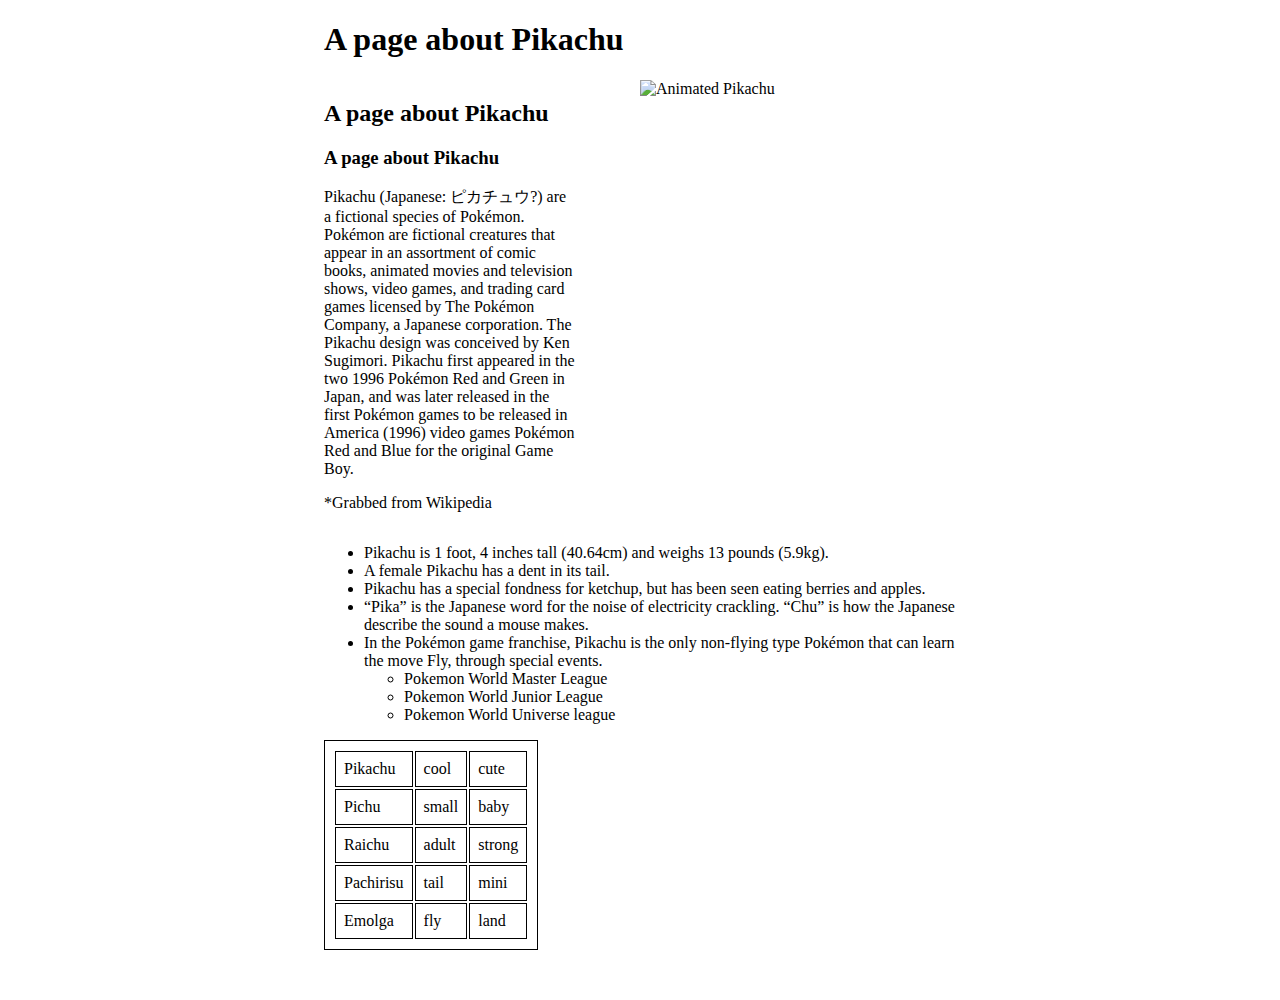
==== index.html @ e5e57ce3 "Update index.html" ====
<!doctype html>
<html class="no-js" lang="">
    <head>
        <meta charset="utf-8">
        <meta http-equiv="X-UA-Compatible" content="IE=edge,chrome=1">
        <title>Pikachu Example</title>
        <meta name="description" content="">
        <meta name="viewport" content="width=device-width, initial-scale=1">

        <link rel="stylesheet" href="/css/normalize.min.css">
        <link rel="stylesheet" href="/css/main.css">

        <script src="js/vendor/modernizr-2.8.3.min.js"></script>
        <style>
            .container {
                    width: 50%;
                    margin: 0 auto;
            }
            
            .left {
                float: left;
                width: 40%;
            }
            .right{
                float: left;
                width: 40%;
                margin-left: 10%;
            }
            table, tr, th, td {
            border: 1px solid black;
            padding: 8px;
        }
        table {
            margin-bottom: 50px;
        }
        </style>
    </head>
    <body>
            <div class="container">
        <h1>A page about Pikachu</h1>
        <div class="left">
        <h2>A page about Pikachu</h2>
        <h3>A page about Pikachu</h3>
            
        <p>Pikachu (Japanese: ピカチュウ?) are a fictional species of Pokémon. Pokémon are fictional creatures that appear in an assortment of comic books, animated movies and television shows, video games, and trading card games licensed by The Pokémon Company, a Japanese corporation. The Pikachu design was conceived by Ken Sugimori. Pikachu first appeared in the two 1996 Pokémon Red and Green in Japan, and was later released in the first Pokémon games to be released in America (1996) video games Pokémon Red and Blue for the original Game Boy.</p>
        <p>*Grabbed from Wikipedia</p>
        </div>
                <div class="right">
                <img src="http://www.smashbros.com/images/og/pikachu.jpg" alt="Animated Pikachu" height=600 width=400>    
                </div>
                <div style="clear:both;"></div>
                <ul>
                    <li>Pikachu is 1 foot, 4 inches tall (40.64cm) and weighs 13 pounds (5.9kg).</li>
                    <li>A female Pikachu has a dent in its tail.</li>
                    <li>Pikachu has a special fondness for ketchup, but has been seen eating berries and apples.</li>
                    <li>“Pika” is the Japanese word for the noise of electricity crackling. “Chu” is how the Japanese describe the sound a mouse makes.</li>
                    <li>In the Pokémon game franchise, Pikachu is the only non-flying type Pokémon that can learn the move Fly, through special events.
                        <ul>
                            <li>Pokemon World Master League</li>
                            <li>Pokemon World Junior League</li>
                            <li>Pokemon World Universe league</li>
                        </ul>
                    </li>
                </ul>
                <table>
            <tr>
                <td>Pikachu</td>
                <td>cool</td>
                <td>cute</td>
            </tr>
            <tr>
                <td>Pichu</td>
                <td>small</td>
                <td>baby</td>
            </tr>
            <tr>
                <td>Raichu</td>
                <td>adult</td>
                <td>strong</td>
            </tr>
            <tr>
                <td>Pachirisu</td>
                <td>tail</td>
                <td>mini</td>
            </tr>
            <tr>
                <td>Emolga</td>
                <td>fly</td>
                <td>land</td>
            </tr>
        </table>
        
        </div>
        <script src="//ajax.googleapis.com/ajax/libs/jquery/1.11.2/jquery.min.js"></script>
        <script>window.jQuery || document.write('<script src="js/vendor/jquery-1.11.2.min.js"><\/script>')</script>

        <script src="js/main.js"></script>
    </body>
</html>
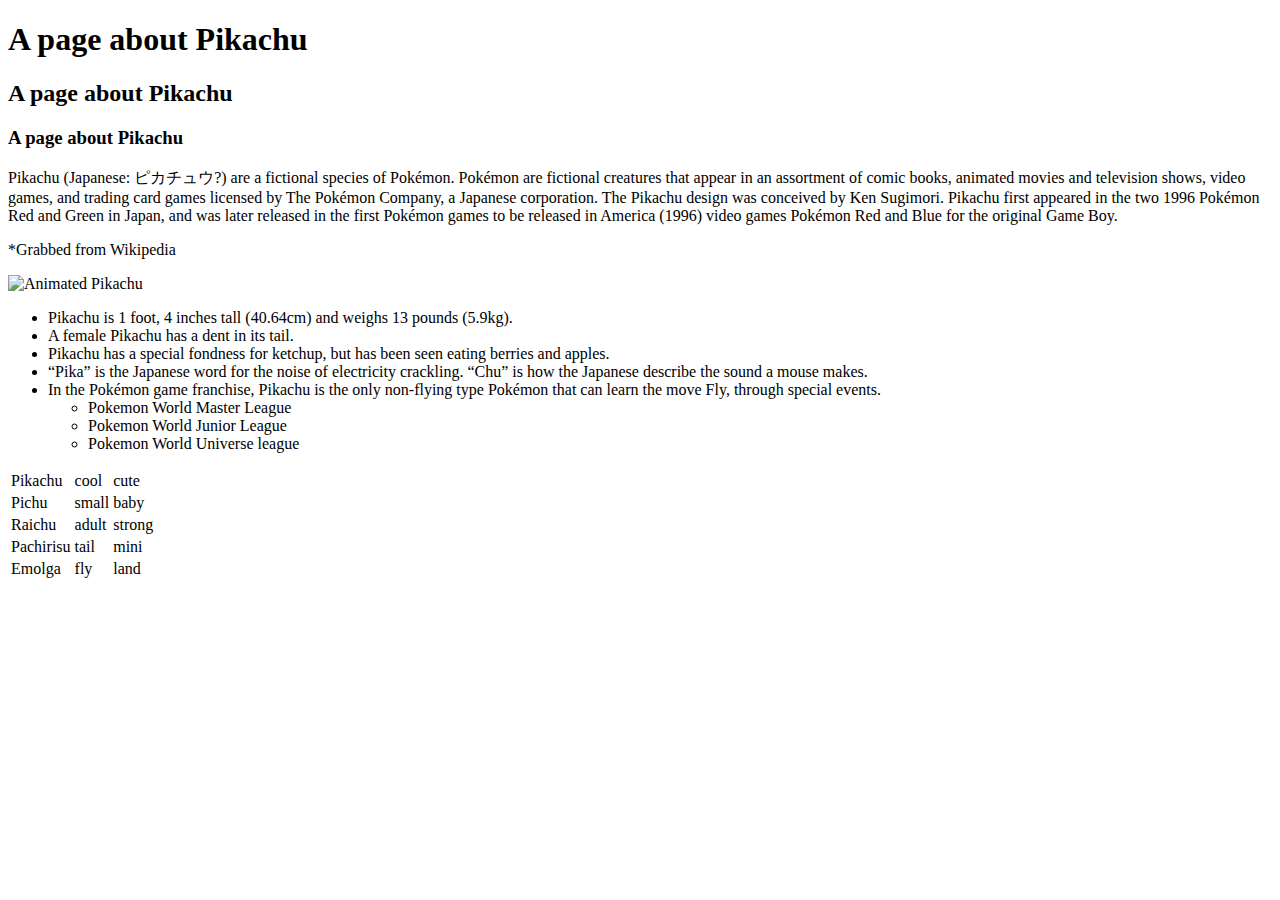
==== commit 5cd64200: "Update index.html" ====
--- a/index.html
+++ b/index.html
@@ -12,27 +12,7 @@
 
         <script src="js/vendor/modernizr-2.8.3.min.js"></script>
         <style>
-            .container {
-                    width: 50%;
-                    margin: 0 auto;
-            }
             
-            .left {
-                float: left;
-                width: 40%;
-            }
-            .right{
-                float: left;
-                width: 40%;
-                margin-left: 10%;
-            }
-            table, tr, th, td {
-            border: 1px solid black;
-            padding: 8px;
-        }
-        table {
-            margin-bottom: 50px;
-        }
         </style>
     </head>
     <body>
@@ -46,7 +26,7 @@
         <p>*Grabbed from Wikipedia</p>
         </div>
                 <div class="right">
-                <img src="http://www.smashbros.com/images/og/pikachu.jpg" alt="Animated Pikachu" height=600 width=400>    
+                <img src="http://www.smashbros.com/images/og/pikachu.jpg" alt="Animated Pikachu" height=400 width=500>    
                 </div>
                 <div style="clear:both;"></div>
                 <ul>
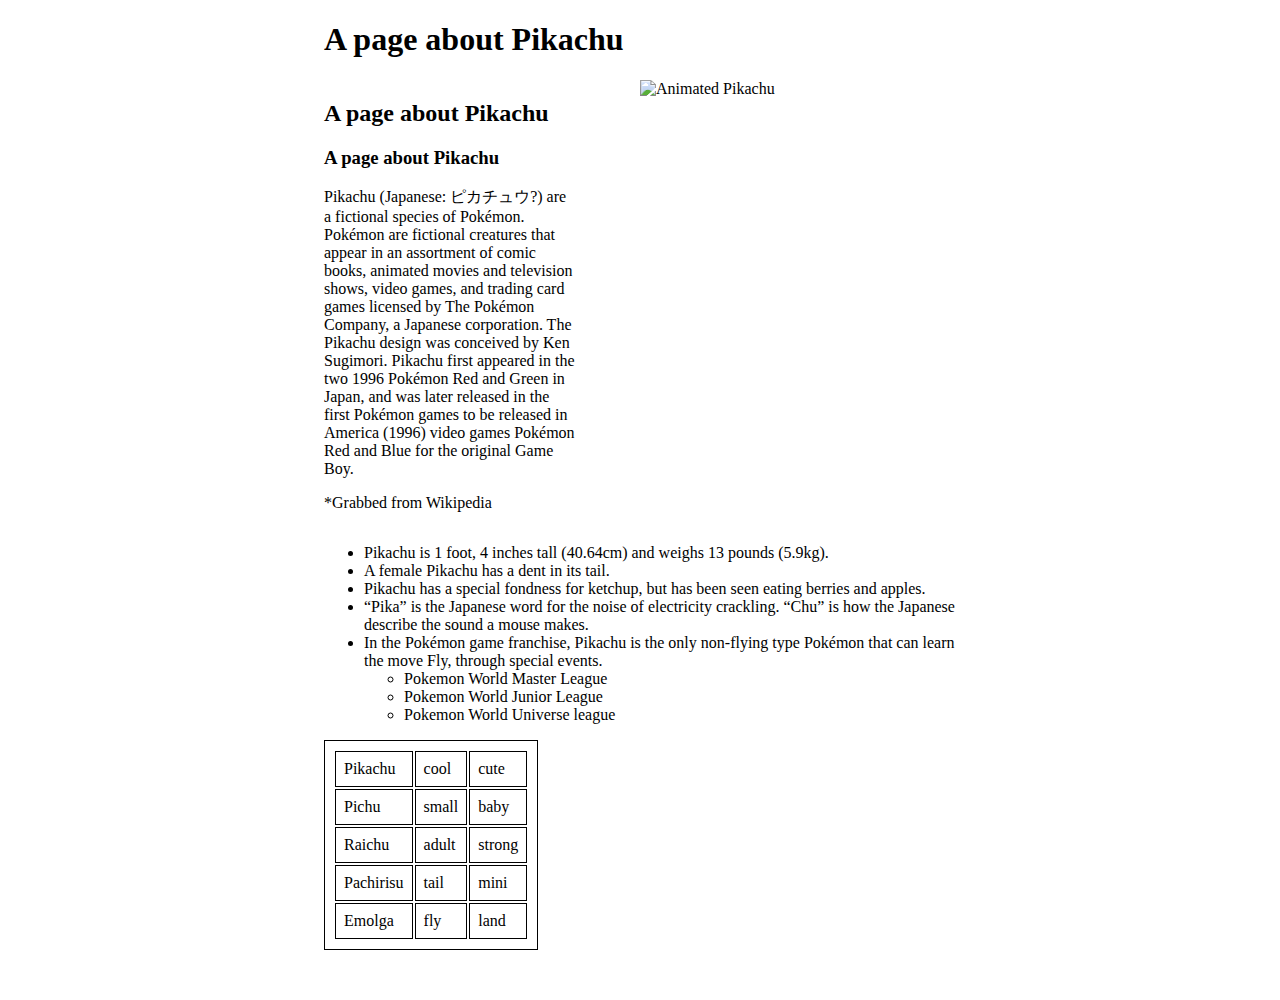
==== commit 7749d73a: "Update index.html" ====
--- a/index.html
+++ b/index.html
@@ -8,7 +8,7 @@
         <meta name="viewport" content="width=device-width, initial-scale=1">
 
         <link rel="stylesheet" href="/css/normalize.min.css">
-        <link rel="stylesheet" href="/css/main.css">
+        <link rel="stylesheet" href="/css/style.css">
 
         <script src="js/vendor/modernizr-2.8.3.min.js"></script>
         <style>
--- a/css/style.css
+++ b/css/style.css
@@ -0,0 +1,21 @@
+.container {
+                    width: 50%;
+                    margin: 0 auto;
+            }
+            
+            .left {
+                float: left;
+                width: 40%;
+            }
+            .right{
+                float: left;
+                width: 40%;
+                margin-left: 10%;
+            }
+            table, tr, th, td {
+            border: 1px solid black;
+            padding: 8px;
+        }
+        table {
+            margin-bottom: 50px;
+        }
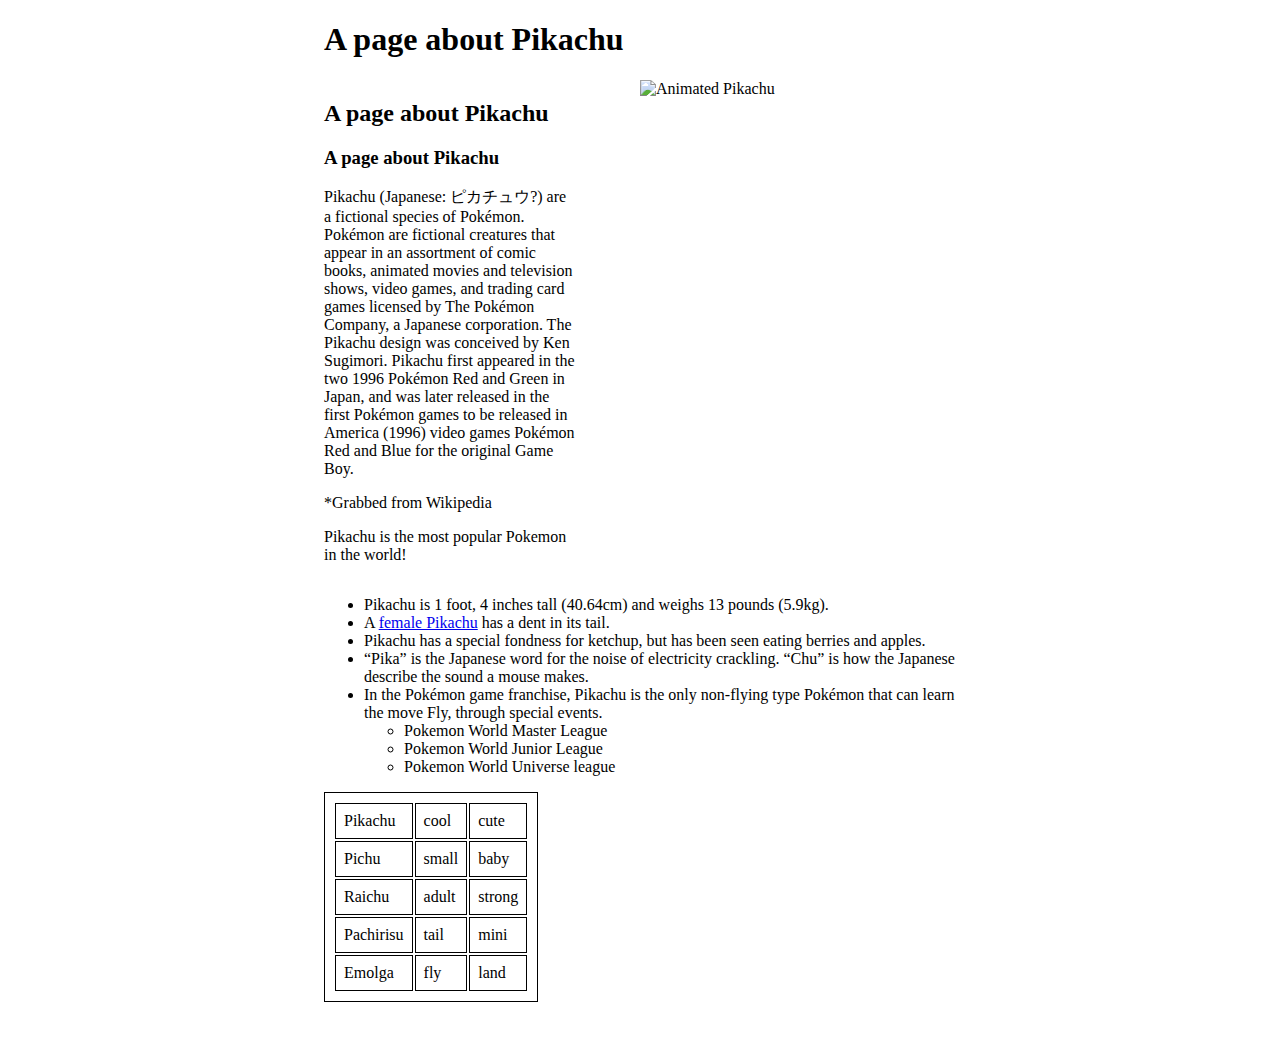
==== commit c01b534d: "Update index.html" ====
--- a/index.html
+++ b/index.html
@@ -11,9 +11,7 @@
         <link rel="stylesheet" href="/css/style.css">
 
         <script src="js/vendor/modernizr-2.8.3.min.js"></script>
-        <style>
-            
-        </style>
+        
     </head>
     <body>
             <div class="container">
@@ -24,6 +22,7 @@
             
         <p>Pikachu (Japanese: ピカチュウ?) are a fictional species of Pokémon. Pokémon are fictional creatures that appear in an assortment of comic books, animated movies and television shows, video games, and trading card games licensed by The Pokémon Company, a Japanese corporation. The Pikachu design was conceived by Ken Sugimori. Pikachu first appeared in the two 1996 Pokémon Red and Green in Japan, and was later released in the first Pokémon games to be released in America (1996) video games Pokémon Red and Blue for the original Game Boy.</p>
         <p>*Grabbed from Wikipedia</p>
+        <p>Pikachu is <span class="red">the</span> most popular <span class="blue">Pokemon</span> in the <span class="yellow">world!</span></p>
         </div>
                 <div class="right">
                 <img src="http://www.smashbros.com/images/og/pikachu.jpg" alt="Animated Pikachu" height=400 width=500>    
@@ -31,7 +30,7 @@
                 <div style="clear:both;"></div>
                 <ul>
                     <li>Pikachu is 1 foot, 4 inches tall (40.64cm) and weighs 13 pounds (5.9kg).</li>
-                    <li>A female Pikachu has a dent in its tail.</li>
+                    <li>A <a href="http://i5.photobucket.com/albums/y199/watchermark2/FemalePikachu.png">female Pikachu</a> has a dent in its tail.</li>
                     <li>Pikachu has a special fondness for ketchup, but has been seen eating berries and apples.</li>
                     <li>“Pika” is the Japanese word for the noise of electricity crackling. “Chu” is how the Japanese describe the sound a mouse makes.</li>
                     <li>In the Pokémon game franchise, Pikachu is the only non-flying type Pokémon that can learn the move Fly, through special events.
